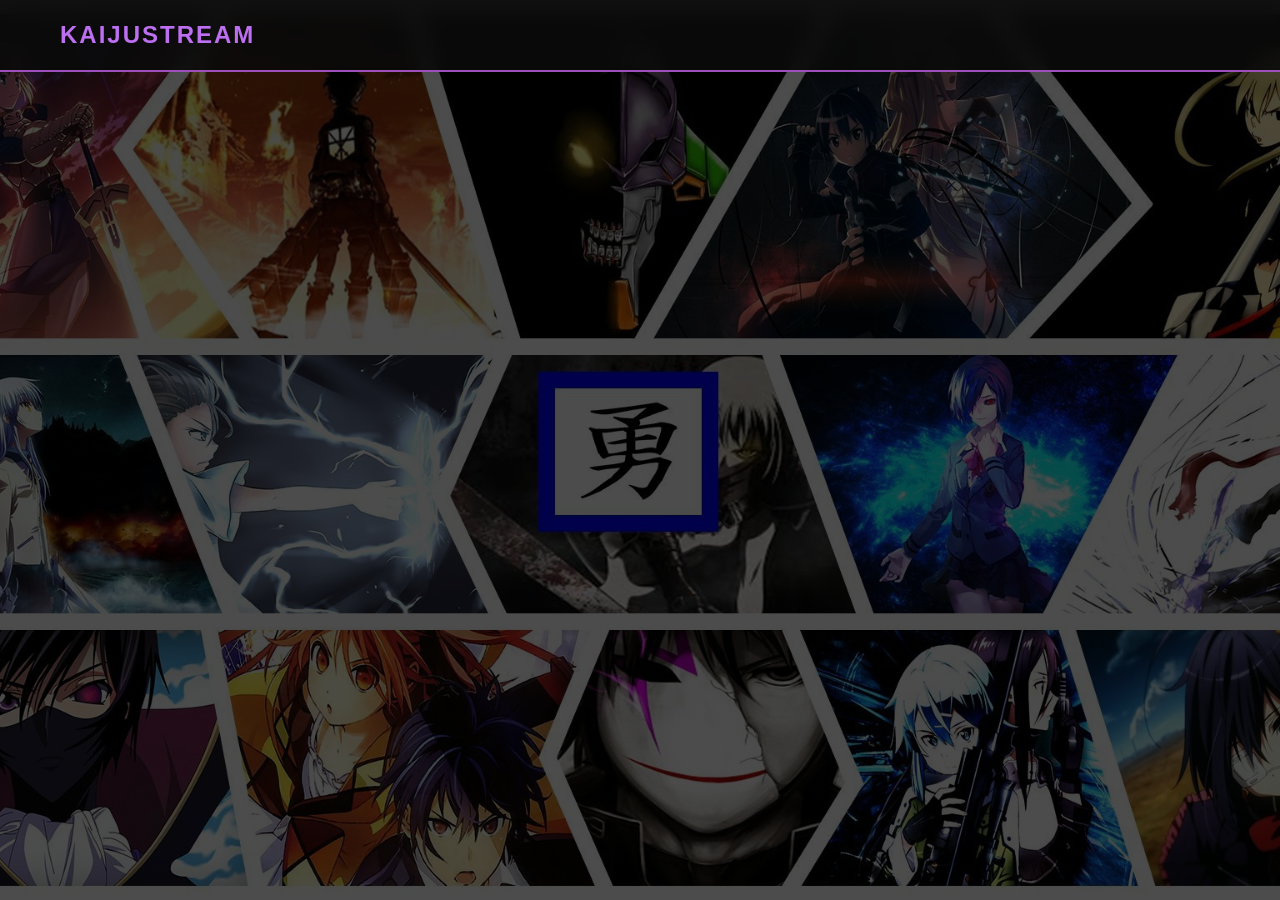
==== pages/catalogo.html @ 8192b37b "se agregan estilos al proyecto" ====
<!DOCTYPE html>
<html lang="es">
<head>
    <meta charset="UTF-8">
    <title>Catálogo | KaijuStream</title>
    <link rel="stylesheet" href="../css/main.css">
</head>
<body class="bg-catalog-player">
    <header class="site-header">
        <div class="header-container container">
            <a href="../index.html">KaijuStream</a>
            <span id="user-name"></span>
        </div>
    </header>

    <main class="container">
        <div id="anime-grid" class="anime-grid">
            </div>
    </main>

    <script src="../js/data/data.js"></script> <script src="../js/catalogo.js"></script>
</body>
</html>
---- css/main.css ----
* {
  margin: 0;
  padding: 0;
  box-sizing: border-box;
}

body {
  font-family: "Segoe UI", Tahoma, Geneva, Verdana, sans-serif;
  color: #ffffff;
  background-color: #0a0a0b;
  line-height: 1.6;
}

.site-header {
  background-color: rgba(10, 10, 11, 0.9);
  padding: 1rem 0;
  border-bottom: 2px solid #9d50bb;
  position: sticky;
  top: 0;
  z-index: 1000;
  backdrop-filter: blur(10px);
}
.site-header .header-container {
  display: flex;
  justify-content: space-between;
  align-items: center;
  max-width: 1200px;
  margin: 0 auto;
  padding: 0 20px;
}
.site-header h1 a, .site-header a {
  color: #bc6ff1;
  text-decoration: none;
  font-weight: bold;
  font-size: 1.5rem;
  text-transform: uppercase;
  letter-spacing: 2px;
}

.site-footer {
  background-color: #0a0a0b;
  text-align: center;
  padding: 2rem 0;
  margin-top: 4rem;
  border-top: 1px solid rgba(157, 80, 187, 0.2);
}
.site-footer p {
  color: rgba(255, 255, 255, 0.6);
  font-size: 0.9rem;
}

.bg-home-login {
  background: linear-gradient(rgba(0, 0, 0, 0.7), rgba(0, 0, 0, 0.7)), url("../../assets/img/img-animes-juntos.jpg") no-repeat center center fixed;
  background-size: cover;
  min-height: 100vh;
}

.bg-catalog-player {
  background: linear-gradient(rgba(0, 0, 0, 0.7), rgba(0, 0, 0, 0.7)), url("../../assets/img/img-fondo-rep-ctalog.jpg") no-repeat center center fixed;
  background-size: cover;
  min-height: 100vh;
}

.plans-container {
  display: flex;
  justify-content: center;
  align-items: stretch;
  gap: 2rem;
  padding: 2rem;
  flex-wrap: wrap;
}
.plans-container .plan-card {
  background: rgba(20, 20, 22, 0.85);
  border: 1px solid rgba(157, 80, 187, 0.3);
  border-radius: 15px;
  padding: 2.5rem;
  width: 300px;
  text-align: center;
  transition: transform 0.3s ease;
  backdrop-filter: blur(5px);
}
.plans-container .plan-card:hover {
  transform: translateY(-10px);
  border-color: #bc6ff1;
}
.plans-container .plan-card h3 {
  color: #bc6ff1;
  margin-bottom: 1rem;
  text-transform: uppercase;
}
.plans-container .plan-card .price {
  font-size: 2rem;
  font-weight: bold;
  margin: 1.5rem 0;
}

.btn-kaiju, .login-container #login-form button {
  background: linear-gradient(45deg, #6e48aa, #9d50bb);
  color: white;
  border: none;
  padding: 0.8rem 1.5rem;
  border-radius: 8px;
  cursor: pointer;
  font-weight: bold;
  text-transform: uppercase;
  width: 100%;
}
.btn-kaiju:hover, .login-container #login-form button:hover {
  background: #bc6ff1;
}

#planes-section {
  padding: 4rem 0;
}
#planes-section h2 {
  font-size: 2.5rem;
  margin-bottom: 3rem;
  text-shadow: 2px 2px 10px rgba(0, 0, 0, 0.8);
}

.planes-grid {
  display: flex;
  justify-content: center;
  gap: 2rem;
  flex-wrap: wrap;
}

#checkout-container {
  background: rgba(20, 20, 22, 0.85);
  padding: 2rem;
  border-radius: 15px;
  margin-top: 2rem;
  text-align: center;
  border: 1px dashed #bc6ff1;
}
#checkout-container.hidden {
  display: none;
}

.login-container {
  display: flex;
  justify-content: center;
  align-items: center;
  height: 100vh;
}
.login-container #login-form {
  background: rgba(20, 20, 22, 0.85);
  padding: 3rem;
  border-radius: 20px;
  box-shadow: 0 15px 35px rgba(0, 0, 0, 0.5);
  width: 100%;
  max-width: 400px;
  backdrop-filter: blur(15px);
  border: 1px solid rgba(157, 80, 187, 0.4);
}
.login-container #login-form h2 {
  text-align: center;
  margin-bottom: 2rem;
  color: #bc6ff1;
}
.login-container #login-form input {
  width: 100%;
  padding: 12px;
  margin-bottom: 1.5rem;
  background: rgba(255, 255, 255, 0.1);
  border: 1px solid rgba(157, 80, 187, 0.2);
  border-radius: 5px;
  color: white;
  outline: none;
}
.login-container #login-form input:focus {
  border-color: #bc6ff1;
  background: rgba(255, 255, 255, 0.15);
}
.login-container #login-form button {
  margin-bottom: 1rem;
}
.login-container #login-form a {
  display: block;
  text-align: center;
  color: #ffffff;
  text-decoration: none;
  font-size: 0.9rem;
  opacity: 0.7;
}
.login-container #login-form a:hover {
  opacity: 1;
  color: #bc6ff1;
}

.anime-grid {
  display: grid;
  grid-template-columns: repeat(auto-fill, minmax(200px, 1fr));
  gap: 20px;
  padding: 2rem 0;
}
.anime-grid .anime-card {
  background: #0a0a0b;
  border-radius: 10px;
  overflow: hidden;
  transition: transform 0.3s ease;
  border: 1px solid rgba(157, 80, 187, 0.2);
}
.anime-grid .anime-card:hover {
  transform: scale(1.05);
  border-color: #bc6ff1;
}
.anime-grid .anime-card img {
  width: 100%;
  height: 300px;
  -o-object-fit: cover;
     object-fit: cover;
}
.anime-grid .anime-card .info {
  padding: 1rem;
  text-align: center;
}
.anime-grid .anime-card .info h3 {
  font-size: 1rem;
  margin-bottom: 0.5rem;
}

#player-engine {
  width: 100%;
  aspect-ratio: 16/9;
  background: #000;
  margin: 2rem 0;
  border: 3px solid #9d50bb;
  border-radius: 10px;
  display: flex;
  justify-content: center;
  align-items: center;
  box-shadow: 0 0 30px rgba(157, 80, 187, 0.5);
}

#video-title {
  color: #bc6ff1;
  text-transform: uppercase;
  margin-top: 2rem;
}/*# sourceMappingURL=main.css.map */
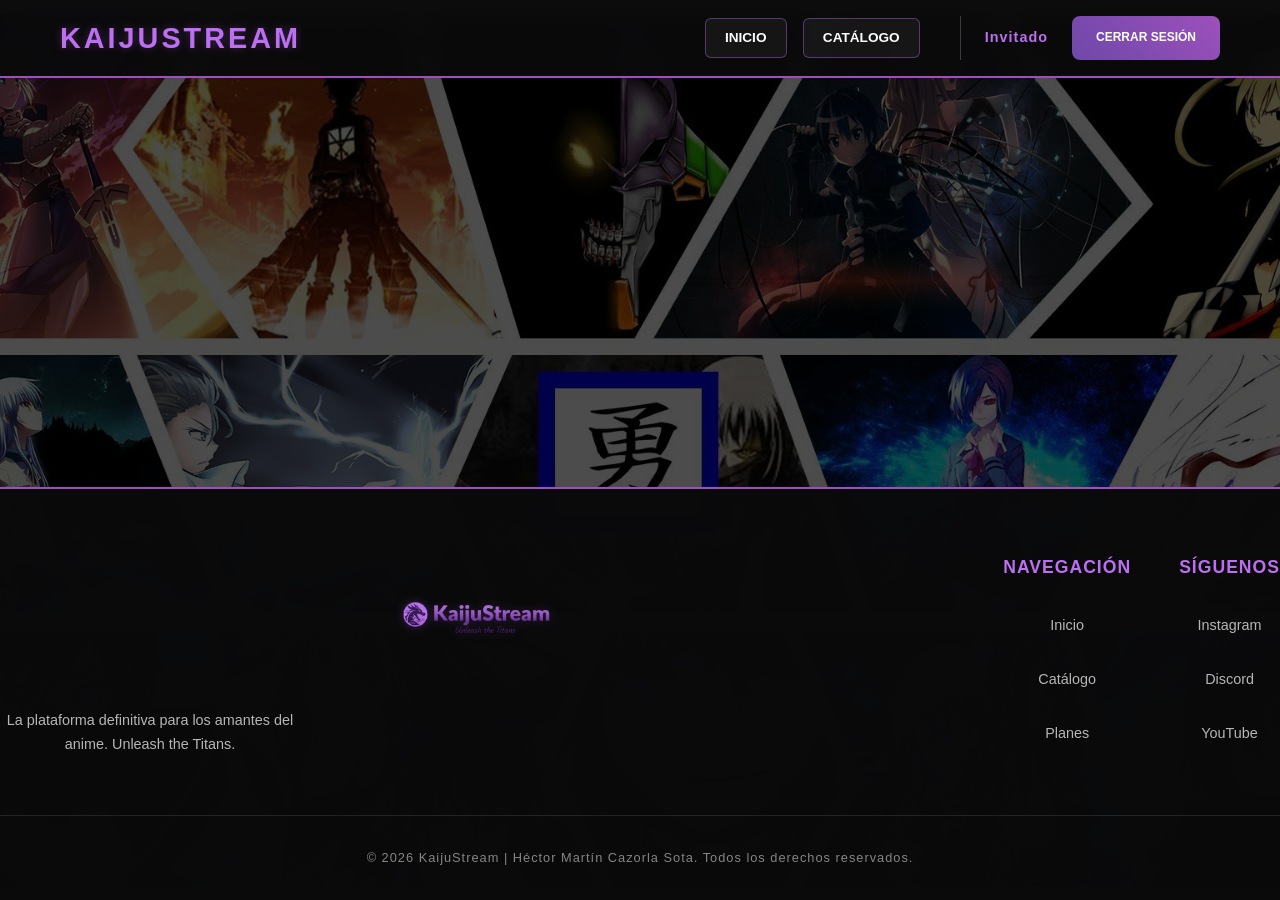
==== commit b76ed4c7: "se crea estilo de footer y header" ====
--- a/pages/catalogo.html
+++ b/pages/catalogo.html
@@ -5,19 +5,71 @@
     <title>Catálogo | KaijuStream</title>
     <link rel="stylesheet" href="../css/main.css">
 </head>
+
+<!--cuerpo de la pagina con clase para background-->
 <body class="bg-catalog-player">
+
+<!--header con nav bar de navegacion-->
     <header class="site-header">
         <div class="header-container container">
-            <a href="../index.html">KaijuStream</a>
-            <span id="user-name"></span>
+            <h1><a href="../index.html" class="brand-name">KaijuStream</a></h1>
+
+            <nav class="nav-platform">
+<!--Bloque de navegacion entre páginas-->
+                <div class="nav-links">
+                    <a href="../index.html" class="btn-ghost">Inicio</a>
+                    <a href="catalogo.html" class="btn-ghost">Catálogo</a>
+                </div>
+<!--Bloque de Usuario-->
+                <div class="user-info">
+                    <span id="user-name" class="user-tag">Invitado</span>
+                    <a href="../index.html" class="btn-kaiju btn-header">Cerrar Sesión</a>
+                </div>
+
+            </nav>
         </div>
     </header>
-
+    
+<!---->
     <main class="container">
         <div id="anime-grid" class="anime-grid">
             </div>
     </main>
 
+<!--Seccion de Footer-->
+    <footer class="site-footer">
+        <div class="footer-container container">
+            <div class="footer-brand">
+                <img src="../assets/icons/logo-kaiju-stream.png" alt="KaijuStream" class="footer-logo">
+                <p class="brand-description">La plataforma definitiva para los amantes del anime. Unleash the Titans.</p>
+            </div>
+<!--Enlaces de navegacion entre páginas-->
+            <div class="footer-links">
+                <h4>Navegación</h4>
+                <ul>
+                    <li><a href="../index.html">Inicio</a></li>
+                    <li><a href="pages/catalogo.html">Catálogo</a></li>
+                    <li><a href="pages/login.html">Planes</a></li>
+                </ul>
+            </div>
+<!--Enlaces de navegacion a redes sociales-->
+            <div class="footer-social">
+                <h4>Síguenos</h4>
+                <div class="social-icons">
+                    <a href="#" class="social-link">Instagram</a>
+                    <a href="#" class="social-link">Discord</a>
+                    <a href="#" class="social-link">YouTube</a>
+                </div>
+            </div>
+        </div>
+
+        <div class="footer-bottom">
+            <p>© 2026 KaijuStream | Héctor Martín Cazorla Sota. Todos los derechos reservados.</p>
+        </div>
+    </footer>
+
+<!---->
     <script src="../js/data/data.js"></script> <script src="../js/catalogo.js"></script>
+
 </body>
 </html>
--- a/css/main.css
+++ b/css/main.css
@@ -1,3 +1,4 @@
+@charset "UTF-8";
 * {
   margin: 0;
   padding: 0;
@@ -11,14 +12,31 @@
   line-height: 1.6;
 }
 
+html, body {
+  height: 100%;
+}
+
+body {
+  display: flex;
+  flex-direction: column;
+  min-height: 100vh;
+  margin: 0;
+}
+
+main {
+  flex: 1;
+}
+
+/*HEADER*/
 .site-header {
-  background-color: rgba(10, 10, 11, 0.9);
-  padding: 1rem 0;
+  background-color: rgba(10, 10, 11, 0.95);
+  padding: 0.5rem 0;
   border-bottom: 2px solid #9d50bb;
   position: sticky;
   top: 0;
   z-index: 1000;
-  backdrop-filter: blur(10px);
+  backdrop-filter: blur(15px);
+  transition: transform 0.4s ease-in-out;
 }
 .site-header .header-container {
   display: flex;
@@ -27,26 +45,141 @@
   max-width: 1200px;
   margin: 0 auto;
   padding: 0 20px;
-}
-.site-header h1 a, .site-header a {
+  height: 60px;
+}
+.site-header {
+  /* Tipográfica */
+}
+.site-header .brand-name {
   color: #bc6ff1;
   text-decoration: none;
-  font-weight: bold;
-  font-size: 1.5rem;
-  text-transform: uppercase;
-  letter-spacing: 2px;
+  font-size: 1.8rem;
+  font-weight: 800;
+  text-transform: uppercase;
+  letter-spacing: 3px;
+  font-family: "Segoe UI", Tahoma, Geneva, Verdana, sans-serif;
+  transition: all 0.3s ease;
+  text-shadow: 0 0 10px rgba(188, 111, 241, 0.3);
+}
+.site-header .brand-name:hover {
+  color: #ffffff;
+  text-shadow: 0 0 15px #bc6ff1;
+  transform: scale(1.02);
+}
+.site-header {
+  /* Navegación de Catálogo y Reproductor */
+}
+.site-header .nav-platform {
+  display: flex;
+  align-items: center;
+  gap: 2.5rem;
+}
+.site-header .nav-platform .nav-links {
+  display: flex;
+  gap: 1rem;
+}
+.site-header .nav-platform .user-info {
+  display: flex;
+  align-items: center;
+  gap: 1.5rem;
+  border-left: 1px solid rgba(255, 255, 255, 0.2);
+  padding-left: 1.5rem;
+}
+.site-header .nav-platform .user-info .user-tag {
+  color: #bc6ff1;
+  font-weight: 600;
+  font-size: 0.9rem;
+  letter-spacing: 1px;
+}
+.site-header {
+  /*Botón de acción en el Header */
+}
+.site-header .btn-header {
+  padding: 0.4rem 1rem;
+  font-size: 0.75rem;
+  width: auto;
+  border-radius: 6px;
 }
 
 .site-footer {
-  background-color: #0a0a0b;
-  text-align: center;
-  padding: 2rem 0;
-  margin-top: 4rem;
-  border-top: 1px solid rgba(157, 80, 187, 0.2);
-}
-.site-footer p {
-  color: rgba(255, 255, 255, 0.6);
+  background-color: rgba(10, 10, 11, 0.98);
+  border-top: 2px solid #9d50bb;
+  padding: 4rem 0 2rem 0;
+  margin-top: 5rem;
+  color: #ffffff;
+}
+.site-footer .footer-container {
+  display: flex;
+  justify-content: space-between;
+  flex-wrap: wrap;
+  gap: 3rem;
+  padding-bottom: 3rem;
+}
+.site-footer {
+  /* Columna de Marca */
+}
+.site-footer .footer-brand {
+  flex: 1;
+  min-width: 250px;
+}
+.site-footer .footer-brand .footer-logo {
+  width: 200px;
+  height: auto;
+  margin-bottom: 1.5rem;
+  filter: drop-shadow(0 0 5px rgba(188, 111, 241, 0.2));
+}
+.site-footer .footer-brand .brand-description {
   font-size: 0.9rem;
+  opacity: 0.7;
+  line-height: 1.6;
+  max-width: 300px;
+}
+.site-footer {
+  /* Columnas de Enlaces y Títulos */
+}
+.site-footer h4 {
+  color: #bc6ff1;
+  text-transform: uppercase;
+  margin-bottom: 1.5rem;
+  font-size: 1.1rem;
+  letter-spacing: 1px;
+}
+.site-footer .footer-links ul {
+  list-style: none;
+}
+.site-footer .footer-links ul li {
+  margin-bottom: 0.8rem;
+}
+.site-footer .footer-links ul li a {
+  padding: 0;
+  font-size: 0.95rem;
+}
+.site-footer {
+  /* Redes Sociales */
+}
+.site-footer .footer-social .social-icons {
+  display: flex;
+  flex-direction: column;
+  gap: 0.8rem;
+}
+.site-footer .footer-social .social-icons .social-link {
+  padding: 0;
+}
+.site-footer .footer-social .social-icons .social-link:hover {
+  padding-left: 10px;
+}
+.site-footer {
+  /* Copyright */
+}
+.site-footer .footer-bottom {
+  border-top: 1px solid rgba(255, 255, 255, 0.1);
+  padding-top: 2rem;
+  text-align: center;
+}
+.site-footer .footer-bottom p {
+  font-size: 0.8rem;
+  opacity: 0.5;
+  letter-spacing: 1px;
 }
 
 .bg-home-login {
@@ -94,19 +227,158 @@
   margin: 1.5rem 0;
 }
 
-.btn-kaiju, .login-container #login-form button {
+.form-group {
+  margin-bottom: 1.5rem;
+  display: flex;
+  flex-direction: column;
+}
+.form-group label {
+  margin-bottom: 0.5rem;
+  color: #bc6ff1;
+  font-size: 0.9rem;
+  font-weight: bold;
+}
+
+input {
+  width: 100%;
+  padding: 12px;
+  background: rgba(255, 255, 255, 0.1);
+  border: 1px solid rgba(157, 80, 187, 0.2);
+  border-radius: 5px;
+  color: #ffffff;
+  outline: none;
+  transition: all 0.3s ease;
+}
+input:focus {
+  border-color: #bc6ff1;
+  background: rgba(255, 255, 255, 0.15);
+  box-shadow: 0 0 10px rgba(188, 111, 241, 0.2);
+}
+input::-moz-placeholder {
+  color: rgba(255, 255, 255, 0.5);
+}
+input::placeholder {
+  color: rgba(255, 255, 255, 0.5);
+}
+
+.form-container, .login-container #login-form {
+  background: rgba(20, 20, 22, 0.85);
+  padding: 3rem;
+  border-radius: 20px;
+  backdrop-filter: blur(15px);
+  border: 1px solid rgba(157, 80, 187, 0.4);
+  box-shadow: 0 15px 35px rgba(0, 0, 0, 0.5);
+}
+
+.btn-kaiju, .login-container #login-form button, .site-header .btn-header {
   background: linear-gradient(45deg, #6e48aa, #9d50bb);
-  color: white;
+  color: #ffffff;
   border: none;
   padding: 0.8rem 1.5rem;
   border-radius: 8px;
   cursor: pointer;
   font-weight: bold;
   text-transform: uppercase;
+  text-decoration: none;
+  display: inline-block;
+  text-align: center;
+  transition: all 0.3s ease;
+}
+.btn-kaiju:hover, .login-container #login-form button:hover, .site-header .btn-header:hover {
+  background: #bc6ff1;
+  box-shadow: 0 0 15px rgba(188, 111, 241, 0.4);
+  transform: translateY(-2px);
+}
+
+.btn-link, .login-container #login-form .login-footer-links a, .site-footer .footer-links ul li a, .site-footer .footer-social .social-icons .social-link {
+  color: #ffffff;
+  text-decoration: none;
+  font-size: 0.9rem;
+  opacity: 0.7;
+  transition: all 0.3s ease;
+  display: inline-block;
+  padding: 8px 12px;
+  border: 1px solid transparent;
+}
+.btn-link:hover, .login-container #login-form .login-footer-links a:hover, .site-footer .footer-links ul li a:hover, .site-footer .footer-social .social-icons .social-link:hover {
+  opacity: 1;
+  color: #bc6ff1;
+  border-bottom: 1px solid #bc6ff1;
+  transform: translateX(-5px);
+}
+
+.btn-ghost {
+  background: rgba(255, 255, 255, 0.05);
+  color: #ffffff;
+  border: 1px solid rgba(188, 111, 241, 0.4);
+  padding: 0.5rem 1.2rem;
+  border-radius: 6px;
+  font-size: 0.85rem;
+  font-weight: 600;
+  text-transform: uppercase;
+  text-decoration: none;
+  transition: all 0.3s ease;
+}
+.btn-ghost:hover {
+  background: rgba(188, 111, 241, 0.2);
+  border-color: #bc6ff1;
+  color: #bc6ff1;
+  box-shadow: 0 0 10px rgba(188, 111, 241, 0.2);
+}
+
+/* --- ENLACES DE NAVEGACIÓN --- */
+.nav-list {
+  display: flex;
+  align-items: center;
+  gap: 2.5rem;
+  list-style: none;
+}
+.nav-list a:not(.btn-kaiju) {
+  color: #ffffff;
+  text-decoration: none;
+  font-size: 1rem;
+  font-weight: 600;
+  text-transform: uppercase;
+  letter-spacing: 1px;
+  opacity: 0.8;
+  transition: all 0.3s ease;
+  position: relative;
+  padding: 5px 0;
+}
+.nav-list a:not(.btn-kaiju)::after {
+  content: "";
+  position: absolute;
+  width: 0;
+  height: 2px;
+  bottom: 0;
+  left: 0;
+  background-color: #bc6ff1;
+  visibility: hidden;
+  transition: all 0.3s ease-in-out;
+}
+.nav-list a:not(.btn-kaiju):hover {
+  opacity: 1;
+  color: #bc6ff1;
+}
+.nav-list a:not(.btn-kaiju):hover::after {
+  visibility: visible;
   width: 100%;
 }
-.btn-kaiju:hover, .login-container #login-form button:hover {
-  background: #bc6ff1;
+
+/* --- BLOQUE DE USUARIO (PLATAFORMA) --- */
+.user-block {
+  display: flex;
+  align-items: center;
+  gap: 1.2rem;
+  border-left: 1px solid rgba(255, 255, 255, 0.3);
+  padding-left: 2.5rem;
+}
+.user-block .user-tag {
+  color: #bc6ff1;
+  font-weight: bold;
+  font-size: 0.95rem;
+  text-transform: capitalize;
+  font-family: "Segoe UI", Tahoma, Geneva, Verdana, sans-serif;
 }
 
 #planes-section {
@@ -142,52 +414,30 @@
   justify-content: center;
   align-items: center;
   height: 100vh;
+  padding: 20px;
 }
 .login-container #login-form {
-  background: rgba(20, 20, 22, 0.85);
-  padding: 3rem;
-  border-radius: 20px;
-  box-shadow: 0 15px 35px rgba(0, 0, 0, 0.5);
   width: 100%;
   max-width: 400px;
-  backdrop-filter: blur(15px);
-  border: 1px solid rgba(157, 80, 187, 0.4);
 }
 .login-container #login-form h2 {
   text-align: center;
   margin-bottom: 2rem;
   color: #bc6ff1;
+  text-transform: uppercase;
+  letter-spacing: 1px;
 }
 .login-container #login-form input {
-  width: 100%;
-  padding: 12px;
   margin-bottom: 1.5rem;
-  background: rgba(255, 255, 255, 0.1);
-  border: 1px solid rgba(157, 80, 187, 0.2);
-  border-radius: 5px;
-  color: white;
-  outline: none;
-}
-.login-container #login-form input:focus {
-  border-color: #bc6ff1;
-  background: rgba(255, 255, 255, 0.15);
 }
 .login-container #login-form button {
-  margin-bottom: 1rem;
-}
-.login-container #login-form a {
-  display: block;
-  text-align: center;
-  color: #ffffff;
-  text-decoration: none;
-  font-size: 0.9rem;
-  opacity: 0.7;
-}
-.login-container #login-form a:hover {
-  opacity: 1;
-  color: #bc6ff1;
-}
-
+  margin-top: 1rem;
+  margin-bottom: 1.5rem;
+}
+.login-container #login-form .login-footer-links {
+  text-align: center;
+  margin-top: 1rem;
+}
 .anime-grid {
   display: grid;
   grid-template-columns: repeat(auto-fill, minmax(200px, 1fr));
@@ -222,19 +472,18 @@
 
 #player-engine {
   width: 100%;
+  max-width: 900px;
+  margin: 2rem auto;
   aspect-ratio: 16/9;
   background: #000;
-  margin: 2rem 0;
-  border: 3px solid #9d50bb;
-  border-radius: 10px;
-  display: flex;
-  justify-content: center;
-  align-items: center;
-  box-shadow: 0 0 30px rgba(157, 80, 187, 0.5);
-}
-
-#video-title {
-  color: #bc6ff1;
-  text-transform: uppercase;
+  border: 2px solid #9d50bb;
+  border-radius: 12px;
+  box-shadow: 0 0 40px rgba(157, 80, 187, 0.3);
+}
+
+.container {
+  text-align: center;
+}
+.container .btn-link, .container .site-footer .footer-links ul li a, .site-footer .footer-links ul li .container a, .container .site-footer .footer-social .social-icons .social-link, .site-footer .footer-social .social-icons .container .social-link, .container .login-container #login-form .login-footer-links a, .login-container #login-form .login-footer-links .container a {
   margin-top: 2rem;
 }/*# sourceMappingURL=main.css.map */
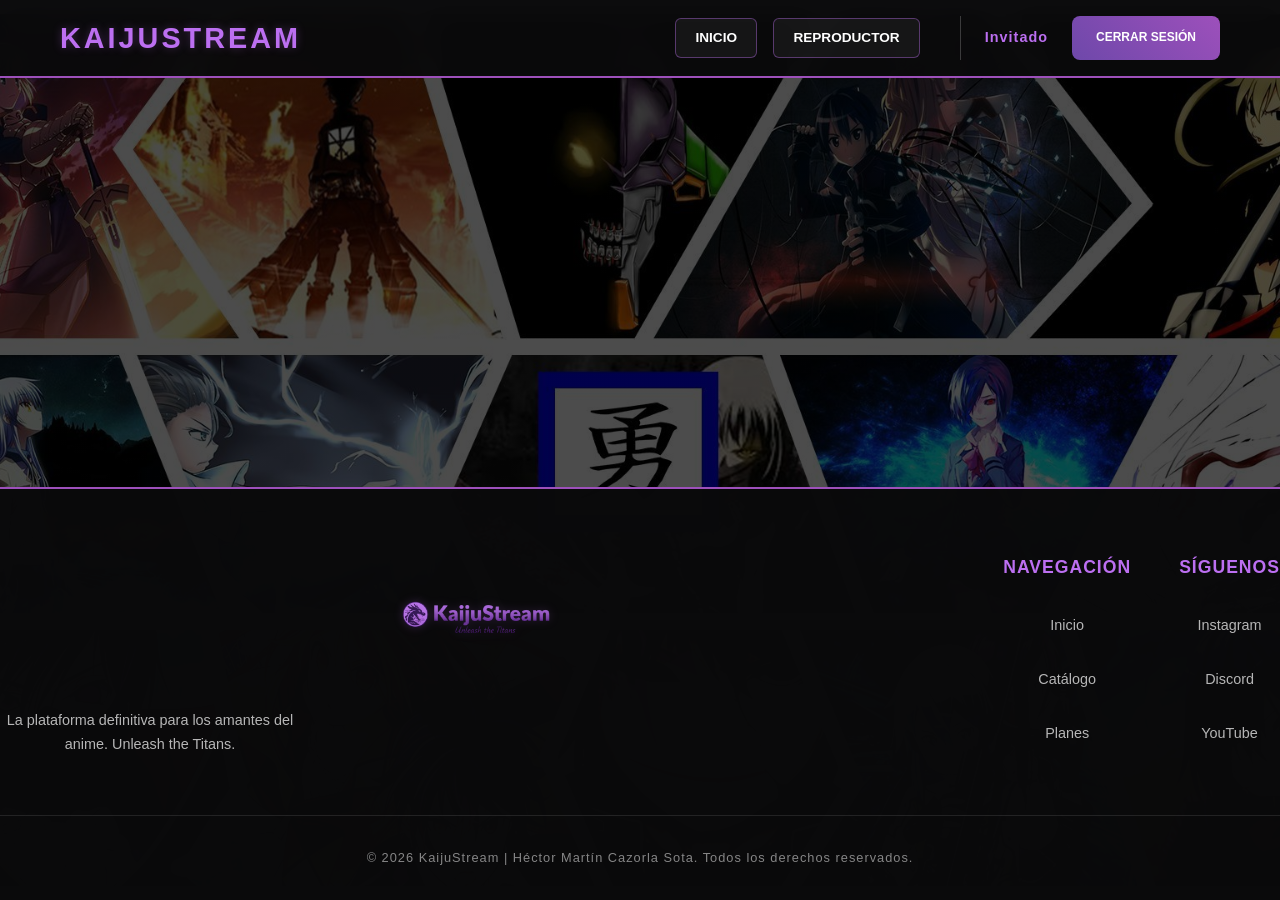
==== commit 082f60e9: "se realiza login.js y se crea consol log para encontrar error en el codigfo, luego se borra consol l" ====
--- a/pages/catalogo.html
+++ b/pages/catalogo.html
@@ -18,7 +18,7 @@
 <!--Bloque de navegacion entre páginas-->
                 <div class="nav-links">
                     <a href="../index.html" class="btn-ghost">Inicio</a>
-                    <a href="catalogo.html" class="btn-ghost">Catálogo</a>
+                    <a href="reproductor.html" class="btn-ghost">Reproductor</a>
                 </div>
 <!--Bloque de Usuario-->
                 <div class="user-info">
@@ -68,7 +68,7 @@
         </div>
     </footer>
 
-<!---->
+<!--Enlaces JS-->
     <script src="../js/data/data.js"></script> <script src="../js/catalogo.js"></script>
 
 </body>
--- a/css/main.css
+++ b/css/main.css
@@ -25,6 +25,17 @@
 
 main {
   flex: 1;
+}
+
+.visually-hidden {
+  position: absolute;
+  width: 1px;
+  height: 1px;
+  padding: 0;
+  margin: -1px;
+  overflow: hidden;
+  clip: rect(0, 0, 0, 0);
+  border: 0;
 }
 
 /*HEADER*/
@@ -194,7 +205,7 @@
   min-height: 100vh;
 }
 
-.plans-container {
+.planes-grid {
   display: flex;
   justify-content: center;
   align-items: stretch;
@@ -202,31 +213,121 @@
   padding: 2rem;
   flex-wrap: wrap;
 }
-.plans-container .plan-card {
+.planes-grid .plan-card {
   background: rgba(20, 20, 22, 0.85);
   border: 1px solid rgba(157, 80, 187, 0.3);
   border-radius: 15px;
   padding: 2.5rem;
   width: 300px;
   text-align: center;
-  transition: transform 0.3s ease;
+  transition: all 0.3s ease;
   backdrop-filter: blur(5px);
-}
-.plans-container .plan-card:hover {
+  display: flex;
+  flex-direction: column;
+  justify-content: space-between;
+  position: relative;
+}
+.planes-grid .plan-card:hover {
   transform: translateY(-10px);
   border-color: #bc6ff1;
-}
-.plans-container .plan-card h3 {
+  box-shadow: 0 10px 20px rgba(10, 10, 11, 0.5);
+}
+.planes-grid .plan-card.plan-card--destacado {
+  border: 2px solid #bc6ff1;
+  transform: scale(1.05);
+}
+.planes-grid .plan-card.plan-card--destacado:hover {
+  transform: translateY(-10px) scale(1.05);
+  box-shadow: 0 0 20px rgba(188, 111, 241, 0.3);
+}
+.planes-grid .plan-card h3 {
   color: #bc6ff1;
   margin-bottom: 1rem;
   text-transform: uppercase;
-}
-.plans-container .plan-card .price {
+  font-size: 1.5rem;
+  font-family: "Segoe UI", Tahoma, Geneva, Verdana, sans-serif;
+}
+.planes-grid .plan-card .plan-precio {
   font-size: 2rem;
   font-weight: bold;
   margin: 1.5rem 0;
-}
-
+  color: #ffffff;
+}
+.planes-grid .plan-card .plan-beneficios {
+  list-style: none;
+  padding: 0;
+  margin-bottom: 2rem;
+  text-align: left;
+  color: rgba(255, 255, 255, 0.8);
+}
+.planes-grid .plan-card .plan-beneficios li {
+  margin-bottom: 0.8rem;
+  font-size: 0.95rem;
+}
+.planes-grid .plan-card .plan-beneficios li::before {
+  content: "✓";
+  margin-right: 10px;
+  color: #bc6ff1;
+  font-weight: bold;
+}
+.planes-grid .plan-card .badge-recomendado {
+  background: #bc6ff1;
+  color: #0a0a0b;
+  padding: 6px 12px;
+  border-radius: 20px;
+  font-size: 0.75rem;
+  font-weight: bold;
+  position: absolute;
+  top: -15px;
+  left: 50%;
+  transform: translateX(-50%);
+  box-shadow: 0 4px 10px rgba(0, 0, 0, 0.3);
+}
+
+#checkout-container {
+  max-width: 500px;
+  margin: 2rem auto;
+  background: rgba(20, 20, 22, 0.85);
+  border: 2px solid #9d50bb;
+  border-radius: 15px;
+  padding: 2rem;
+  text-align: center;
+  backdrop-filter: blur(10px);
+  animation: fadeIn 0.5s ease-in-out;
+}
+#checkout-container .pago-resumen {
+  margin-bottom: 2rem;
+}
+#checkout-container .pago-resumen h3 {
+  color: #bc6ff1;
+  border-bottom: 1px solid rgba(188, 111, 241, 0.3);
+  padding-bottom: 1rem;
+}
+#checkout-container .pago-resumen p {
+  margin: 1rem 0;
+  font-size: 1.1rem;
+  color: #ffffff;
+}
+#checkout-container .checkout-buttons {
+  display: flex;
+  flex-direction: column;
+  gap: 1rem;
+}
+
+.hidden {
+  display: none !important;
+}
+
+@keyframes fadeIn {
+  from {
+    opacity: 0;
+    transform: translateY(20px);
+  }
+  to {
+    opacity: 1;
+    transform: translateY(0);
+  }
+}
 .form-group {
   margin-bottom: 1.5rem;
   display: flex;
@@ -388,25 +489,7 @@
   font-size: 2.5rem;
   margin-bottom: 3rem;
   text-shadow: 2px 2px 10px rgba(0, 0, 0, 0.8);
-}
-
-.planes-grid {
-  display: flex;
-  justify-content: center;
-  gap: 2rem;
-  flex-wrap: wrap;
-}
-
-#checkout-container {
-  background: rgba(20, 20, 22, 0.85);
-  padding: 2rem;
-  border-radius: 15px;
-  margin-top: 2rem;
-  text-align: center;
-  border: 1px dashed #bc6ff1;
-}
-#checkout-container.hidden {
-  display: none;
+  text-align: center;
 }
 
 .login-container {
